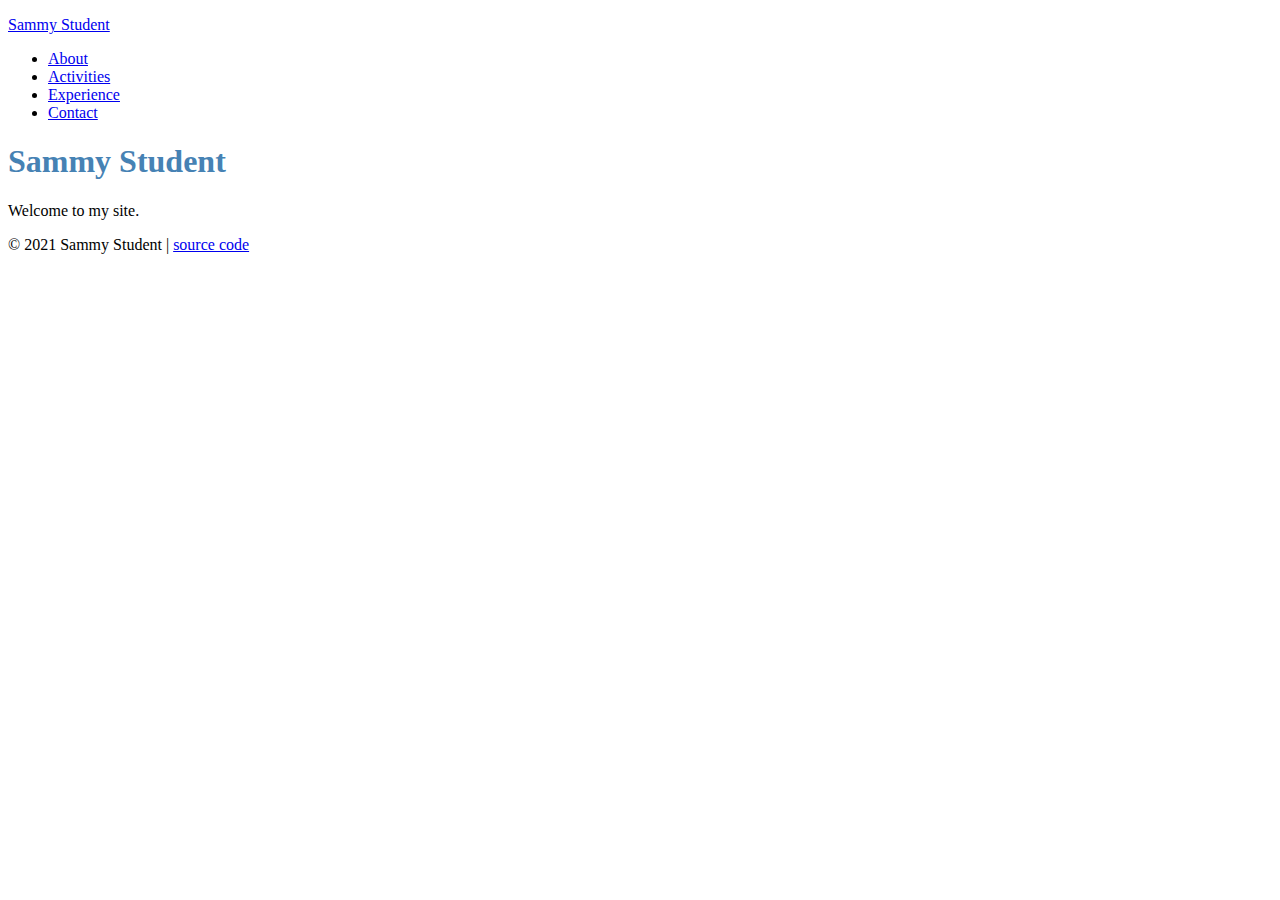
==== index.html @ c29391d8 "Initial commit" ====
<!DOCTYPE html>
<html>
  <head>
    <meta charset="utf-8">
    <title>Sammy Student | Work hard, play hard</title>
    <link rel="stylesheet" href="stylesheets/sammy-style.css">
  </head>
  <body>
    <header>
      <p><a href="index.html">Sammy Student</a></p>
      <nav>
        <ul>
          <li><a href="about.html">About</a></li>
          <li><a href="activities.html">Activities</a></li>
          <li><a href="experience.html">Experience</a></li>
          <li><a href="contact.html">Contact</a></li>
        </ul>
      </nav>
    </header>

    <div class="page">
      <h1>Sammy Student</h1>
      <p>Welcome to my site.</p>
    </div>

    <footer>
      <p>&copy; 2021 Sammy Student |
        <a href="https://github.com/prof-rossetti/student-site">source code</a>
      </p>
    </footer>

    <script type="text/javascript">

        //
        // FYI: this is JavaScript!
        //
        var myMessage = "Hello World"
        console.log(myMessage)


    </script>
  </body>
</html>
---- stylesheets/sammy-style.css ----
/* Sammy's Stylesheet */

h1 {color: steelblue}
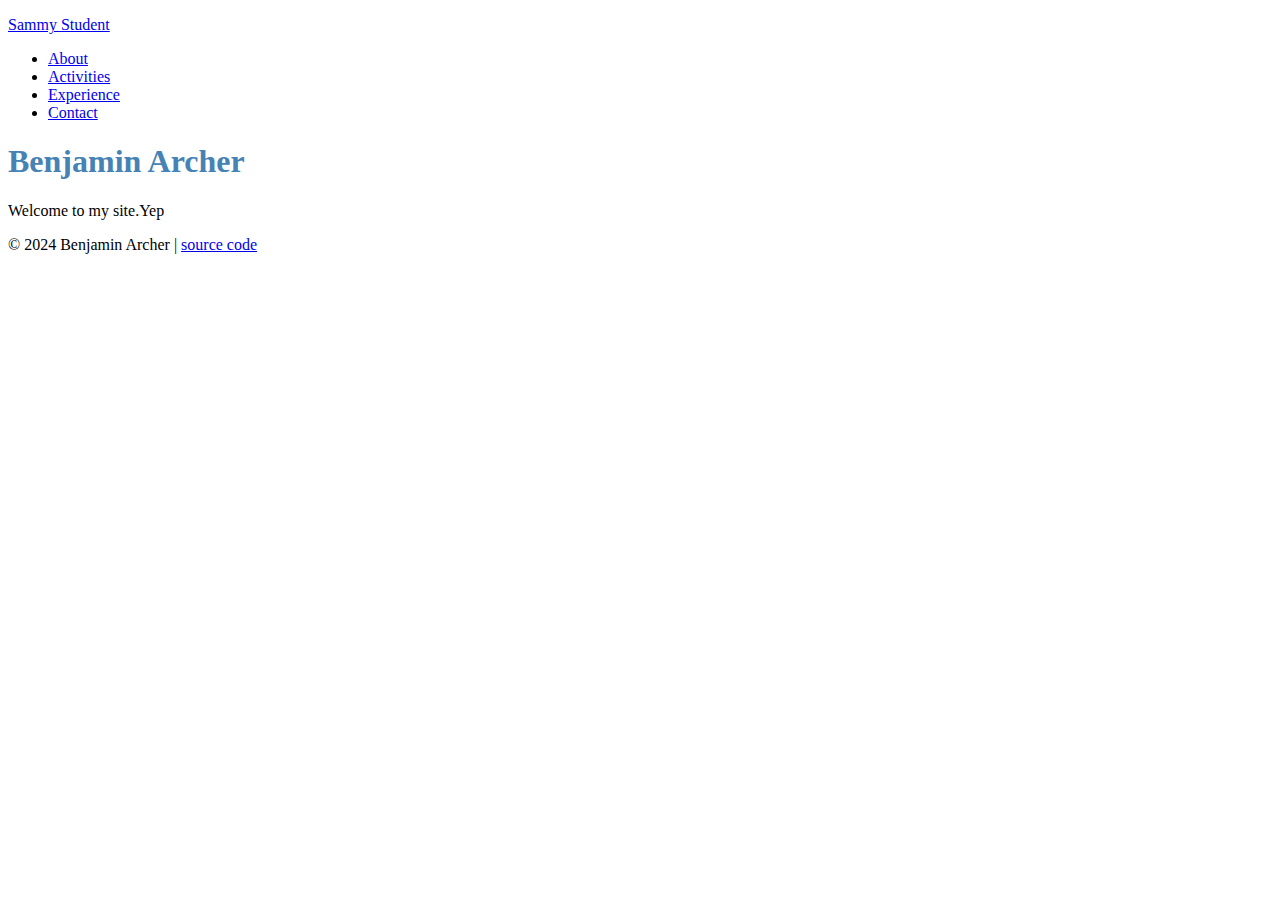
==== commit ce1d7d89: "Update index.html" ====
--- a/index.html
+++ b/index.html
@@ -19,12 +19,12 @@
     </header>
 
     <div class="page">
-      <h1>Sammy Student</h1>
-      <p>Welcome to my site.</p>
+      <h1>Benjamin Archer</h1>
+      <p>Welcome to my site.Yep</p>
     </div>
 
     <footer>
-      <p>&copy; 2021 Sammy Student |
+      <p>&copy; 2024 Benjamin Archer |
         <a href="https://github.com/prof-rossetti/student-site">source code</a>
       </p>
     </footer>
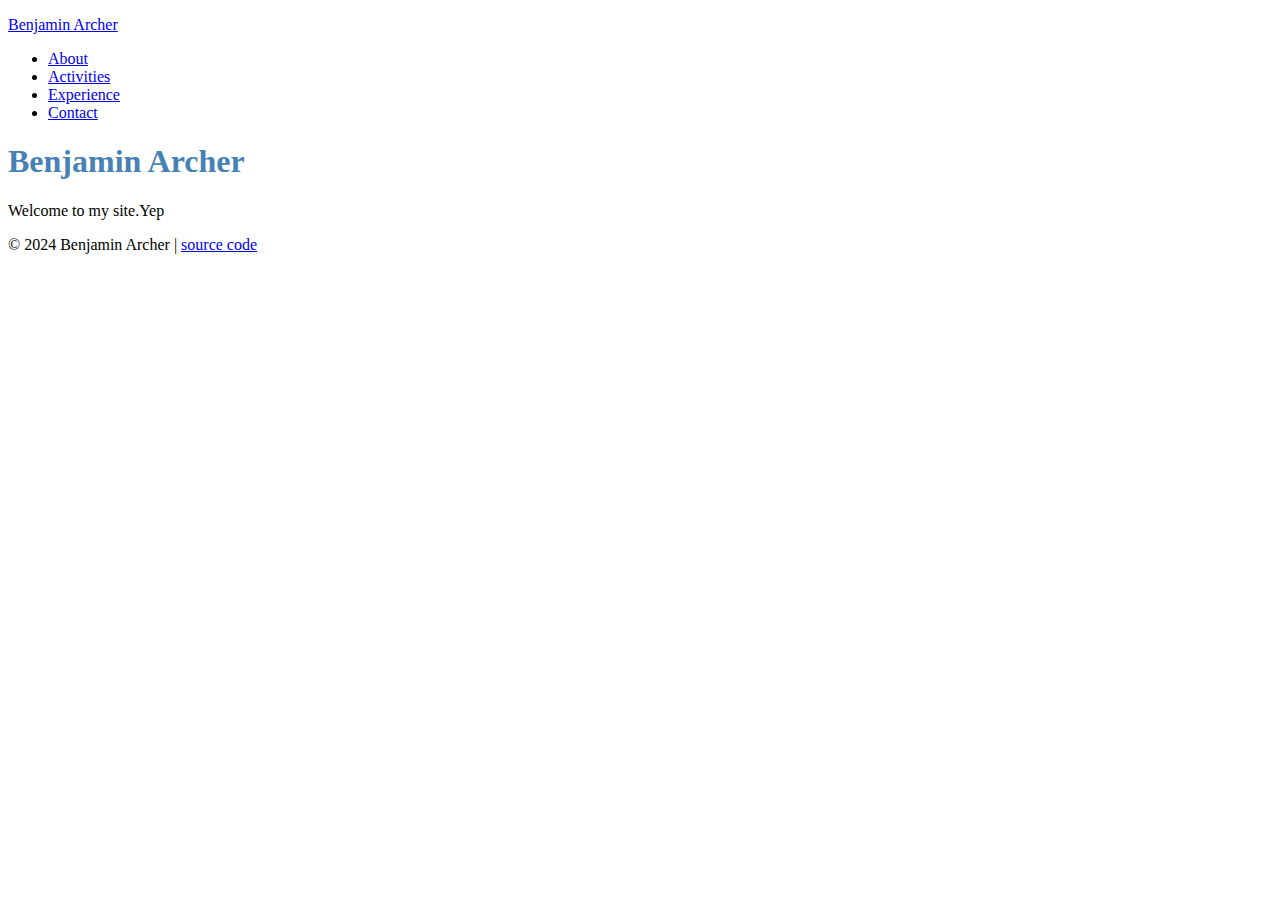
==== commit 2fe25282: "Update index.html" ====
--- a/index.html
+++ b/index.html
@@ -2,12 +2,12 @@
 <html>
   <head>
     <meta charset="utf-8">
-    <title>Sammy Student | Work hard, play hard</title>
+    <title>Benjamin Archer | Work hard, play hard</title>
     <link rel="stylesheet" href="stylesheets/sammy-style.css">
   </head>
   <body>
     <header>
-      <p><a href="index.html">Sammy Student</a></p>
+      <p><a href="index.html">Benjamin Archer</a></p>
       <nav>
         <ul>
           <li><a href="about.html">About</a></li>
